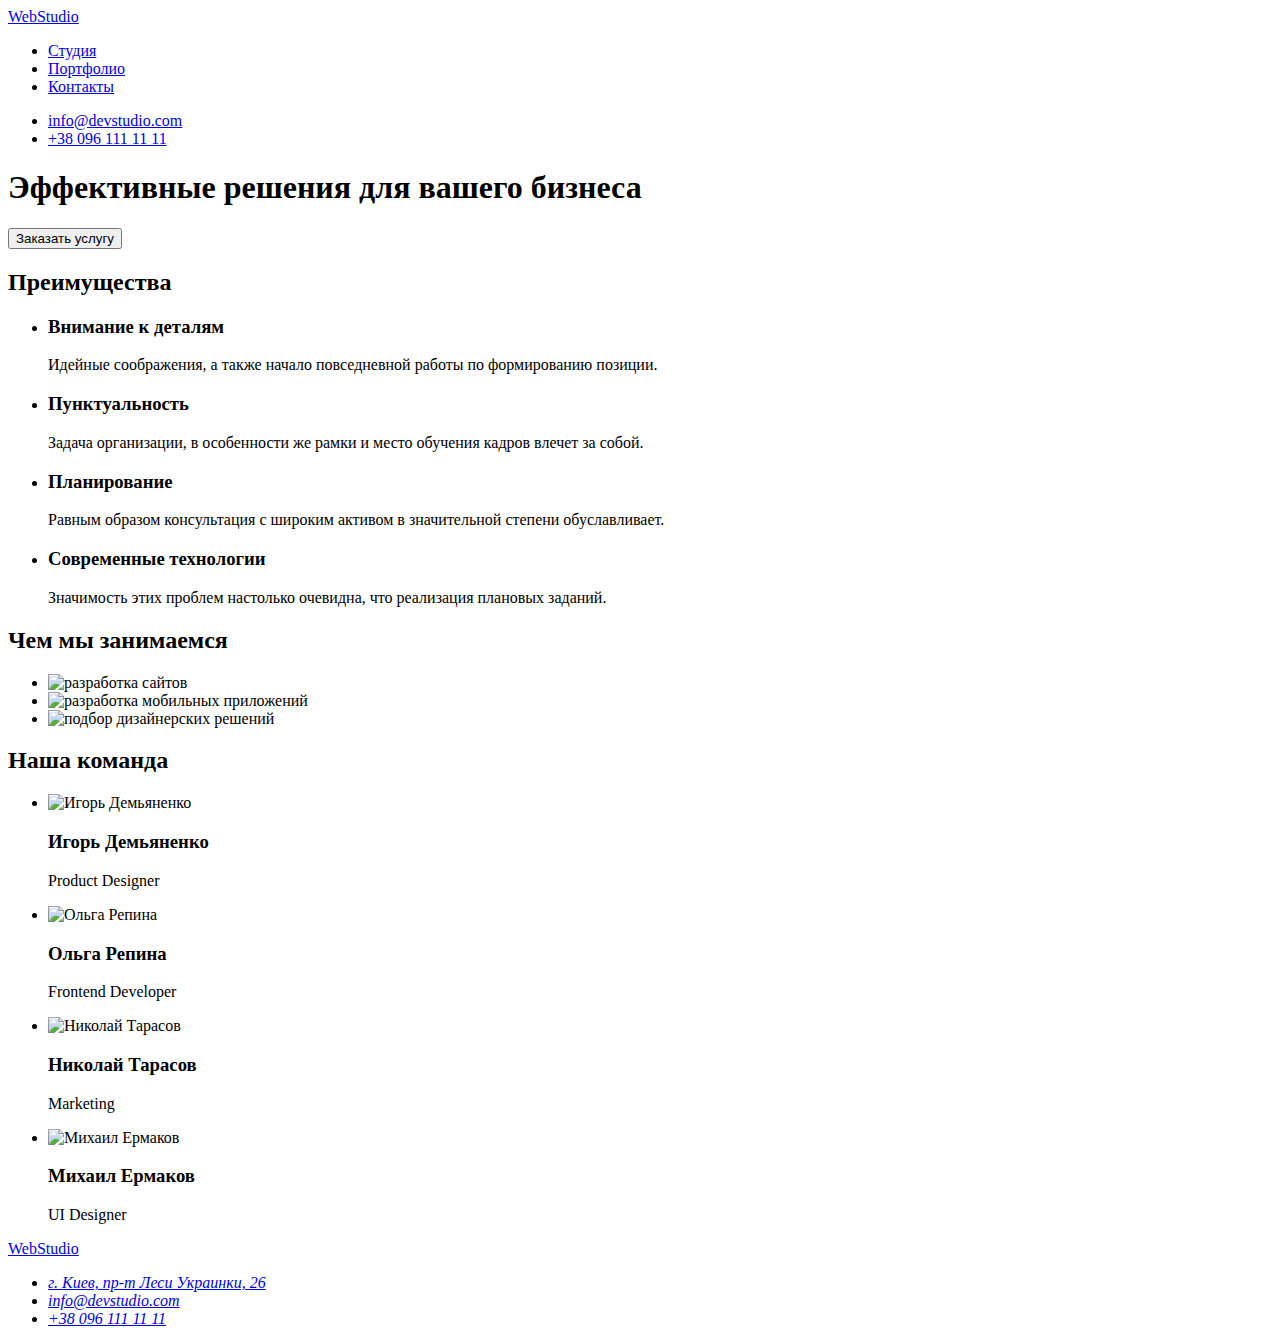
==== index.html @ 01d4b674 "added html from hw-1" ====
<!DOCTYPE html>
<html lang="ru">
<head>
    <meta charset="UTF-8">
    <meta http-equiv="X-UA-Compatible" content="IE=edge">
    <meta name="viewport" content="width=device-width, initial-scale=1.0">
    <title>Document</title>
</head>
<body>
    <header>
        <a href="#">WebStudio</a>
        <nav>
          <ul>
              <li> <a href="#">Студия</a> </li>
              <li> <a href="#">Портфолио</a> </li>
              <li> <a href="#">Контакты</a> </li>
          </ul>
        </nav>
        <ul> 
          <li>
            <a href="mailto:info@devstudio.com">info@devstudio.com</a>
          </li>
          <li> 
            <a href="tel:+380961111111">+38 096 111 11 11</a> 
          </li>
        </ul>
    </header>
    <main>
        <section>
          <h1>Эффективные решения для вашего бизнеса</h1>
          <button type="button">Заказать услугу</button>
        </section>
        <section>
            <h2>Преимущества</h2>
            <ul>
                <li> 
                    <h3>Внимание к деталям</h3>
                    <p>Идейные соображения, а также начало повседневной работы по формированию позиции.</p>
                </li>
                <li>
                    <h3>Пунктуальность</h3>
                    <p>Задача организации, в особенности же рамки и место обучения кадров влечет за собой.</p>
                </li>
                <li>
                    <h3>Планирование</h3>
                    <p>Равным образом консультация с широким активом в значительной степени обуславливает.</p>
                </li>
                <li>
                    <h3>Современные технологии</h3>
                    <p>Значимость этих проблем настолько очевидна, что реализация плановых заданий.</p>
                </li>
            </ul>
        </section>
        <section>
            <h2>Чем мы занимаемся</h2>
            <ul>
                <li> <img src="./img/img.jpg" alt="разработка сайтов" width="370" height="294">  </li> 
                <li> <img src="./img/img-1.jpg" alt="разработка мобильных приложений" width="370" height="294"> </li>
                <li> <img src="./img/img-2.jpg" alt="подбор дизайнерских решений" width="370" height="294"> </li>
            </ul>
        </section>
        <section>
            <h2>Наша команда</h2>
            <ul>
                <li>
                    <img src="./img/team-photo-1.jpg" alt="Игорь Демьяненко" width="270" height="260">
                    <h3>Игорь Демьяненко</h3>
                    <p lang="en">Product Designer</p>
                </li>
                <li>
                    <img src="./img/team-photo-2.jpg" alt="Ольга Репина" width="270" height="260">
                    <h3>Ольга Репина</h3>
                    <p lang="en">Frontend Developer</p>
                </li>
                <li>
                    <img src="./img/team-photo-3.jpg" alt="Николай Тарасов" width="270" height="260">
                    <h3>Николай Тарасов</h3>
                    <p lang="en">Marketing</p>
                </li>
                <li>
                    <img src="./img/team-photo-4.jpg" alt="Михаил Ермаков" width="270" height="260">
                    <h3>Михаил Ермаков</h3>
                    <p lang="en">UI Designer</p>
                </li>
            </ul>
        </section>
    </main>
    <footer>
        <a href="#">WebStudio</a>
        <address>
          <ul>
            <li> <a href="https://goo.gl/maps/u6zLMVcU29bm2vKz9" 
                 target="_blank" rel="noreferrer noopener nofollow">г. Киев, пр-т Леси Украинки, 26</a> 
            </li>
            <li> <a href="mailto:info@devstudio.com">info@devstudio.com </a> </li>
            <li> <a href="tel:+380961111111">+38 096 111 11 11 </a> </li>
          </ul>
        </address>
    </footer>
</body>
</html>
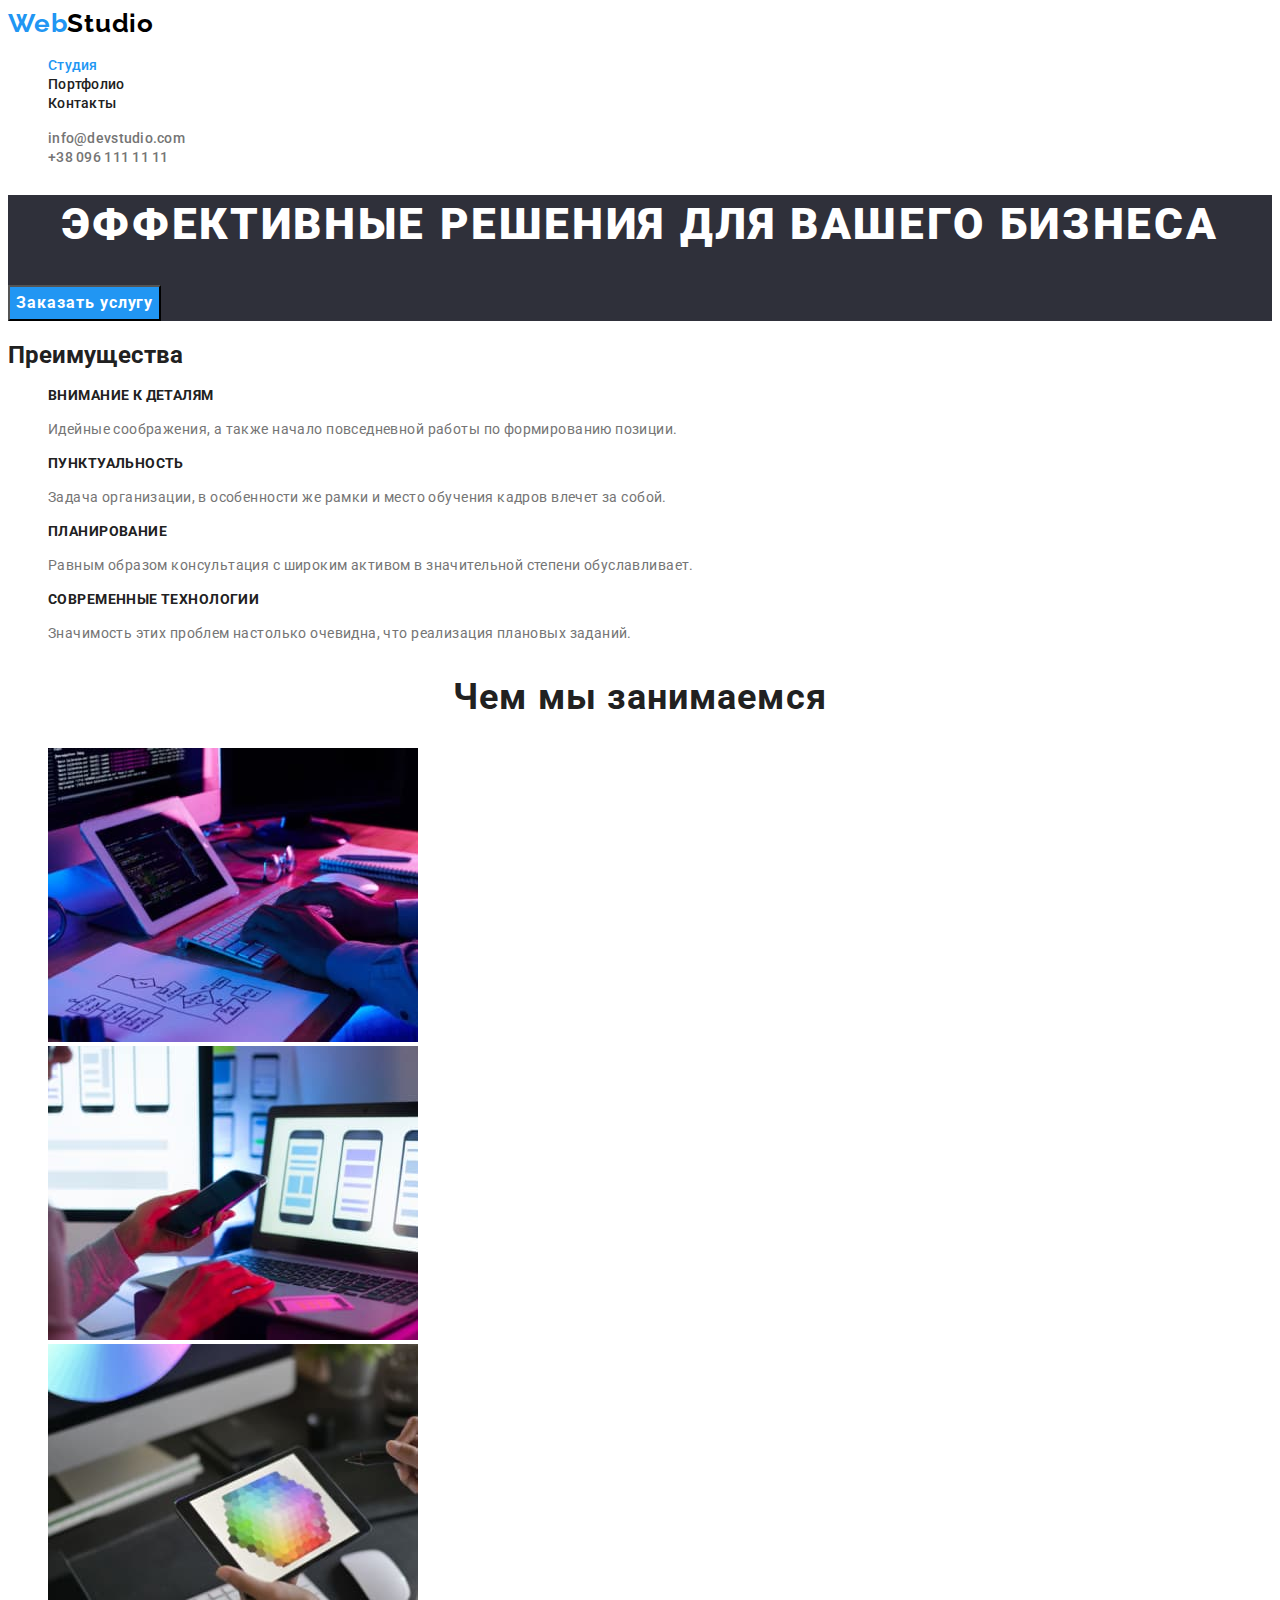
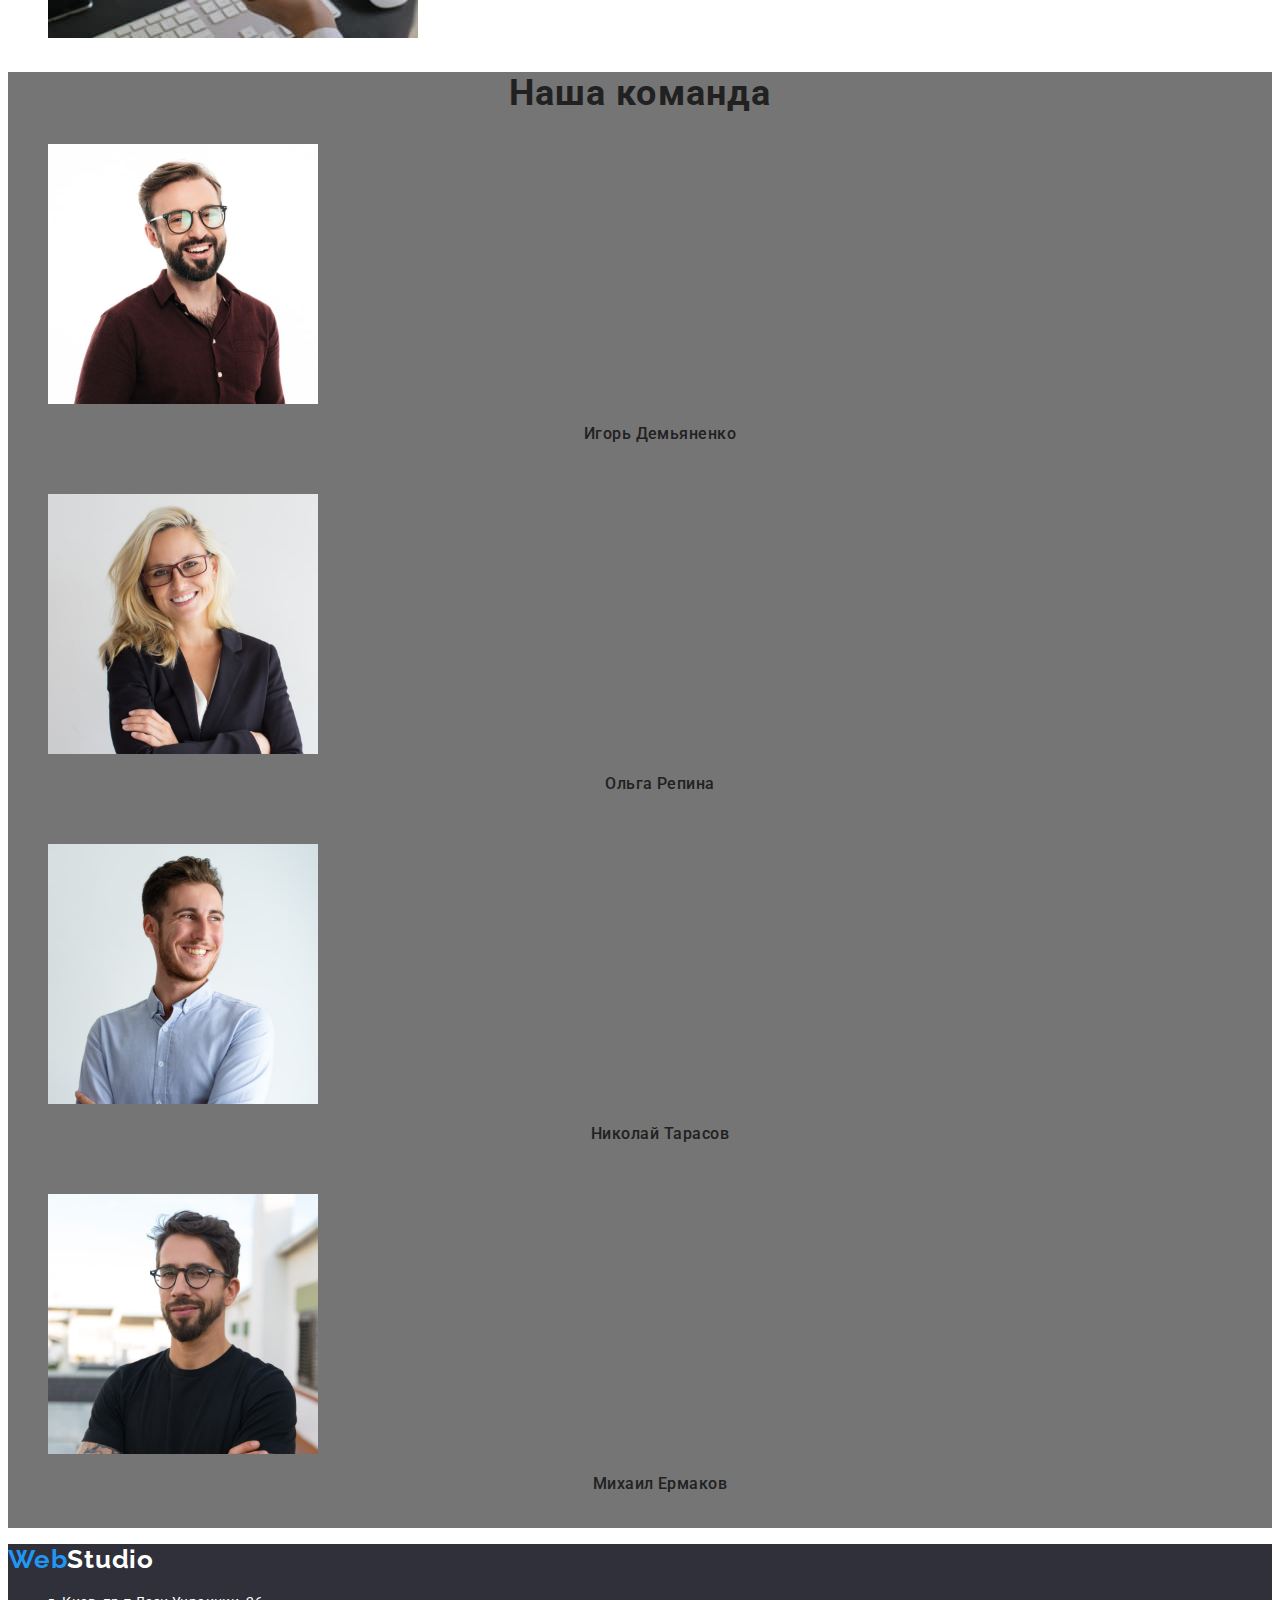
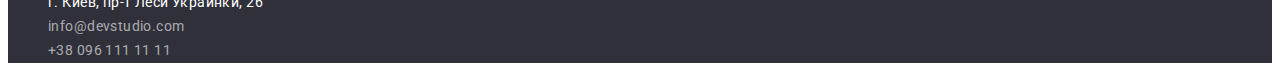
==== commit 51c33a30: "added css" ====
--- a/index.html
+++ b/index.html
@@ -5,95 +5,100 @@
     <meta http-equiv="X-UA-Compatible" content="IE=edge">
     <meta name="viewport" content="width=device-width, initial-scale=1.0">
     <title>Document</title>
+    <link rel="preconnect" href="https://fonts.googleapis.com">
+    <link rel="preconnect" href="https://fonts.gstatic.com" crossorigin>
+    <link href="https://fonts.googleapis.com/css2?family=Raleway:wght@700&family=Roboto:wght@400;500;700;900&display=swap"
+          rel="stylesheet">
+    <link rel="stylesheet" href="./css/styles.css">
 </head>
 <body>
-    <header>
-        <a href="#">WebStudio</a>
-        <nav>
-          <ul>
-              <li> <a href="#">Студия</a> </li>
-              <li> <a href="#">Портфолио</a> </li>
-              <li> <a href="#">Контакты</a> </li>
+    <header class="header">
+        <a class="logo" href="#">Web<span class="logo-black">Studio</span></a>
+        <nav class="header-nav">
+          <ul class="header-nav-list list">
+              <li> <a class="header-nav-link link current" href="#">Студия</a> </li>
+              <li> <a class="header-nav-link link" href="./portfolio.html">Портфолио</a> </li>
+              <li> <a class="header-nav-link link" href="#">Контакты</a> </li>
           </ul>
         </nav>
-        <ul> 
+        <ul class="contact-list list"> 
           <li>
-            <a href="mailto:info@devstudio.com">info@devstudio.com</a>
+            <a class="contact-link link" href="mailto:info@devstudio.com">info@devstudio.com</a>
           </li>
           <li> 
-            <a href="tel:+380961111111">+38 096 111 11 11</a> 
+            <a class="contact-link link" href="tel:+380961111111">+38 096 111 11 11</a> 
           </li>
         </ul>
     </header>
-    <main>
-        <section>
-          <h1>Эффективные решения для вашего бизнеса</h1>
-          <button type="button">Заказать услугу</button>
+    <main class="main">
+        <section class="hero">
+          <h1 class="hero-title">Эффективные решения для вашего бизнеса</h1>
+          <button class="model-btn" type="button">Заказать услугу</button>
         </section>
-        <section>
-            <h2>Преимущества</h2>
-            <ul>
-                <li> 
-                    <h3>Внимание к деталям</h3>
-                    <p>Идейные соображения, а также начало повседневной работы по формированию позиции.</p>
+        <section class="benefit">
+            <h2 class="benefit-title">Преимущества</h2>
+            <ul class="benefit-list list">
+                <li class="benefit-item"> 
+                    <h3 class="benefit-item-title">Внимание к деталям</h3>
+                    <p class="benefit-description">Идейные соображения, а также начало повседневной работы по формированию позиции.</p>
                 </li>
                 <li>
-                    <h3>Пунктуальность</h3>
-                    <p>Задача организации, в особенности же рамки и место обучения кадров влечет за собой.</p>
+                    <h3 class="benefit-item-title">Пунктуальность</h3>
+                    <p class="benefit-description">Задача организации, в особенности же рамки и место обучения кадров влечет за собой.</p>
                 </li>
                 <li>
-                    <h3>Планирование</h3>
-                    <p>Равным образом консультация с широким активом в значительной степени обуславливает.</p>
+                    <h3 class="benefit-item-title">Планирование</h3>
+                    <p class="benefit-description">Равным образом консультация с широким активом в значительной степени обуславливает.</p>
                 </li>
                 <li>
-                    <h3>Современные технологии</h3>
-                    <p>Значимость этих проблем настолько очевидна, что реализация плановых заданий.</p>
+                    <h3 class="benefit-item-title">Современные технологии</h3>
+                    <p class="benefit-description">Значимость этих проблем настолько очевидна, что реализация плановых заданий.</p>
                 </li>
             </ul>
         </section>
-        <section>
-            <h2>Чем мы занимаемся</h2>
-            <ul>
+        <section class="work">
+            <h2 class="work-title">Чем мы занимаемся</h2>
+            <ul class="work-list list">
                 <li> <img src="./img/img.jpg" alt="разработка сайтов" width="370" height="294">  </li> 
                 <li> <img src="./img/img-1.jpg" alt="разработка мобильных приложений" width="370" height="294"> </li>
                 <li> <img src="./img/img-2.jpg" alt="подбор дизайнерских решений" width="370" height="294"> </li>
             </ul>
         </section>
-        <section>
-            <h2>Наша команда</h2>
-            <ul>
-                <li>
+        <section class="team">
+            <h2 class="team-title">Наша команда</h2>
+            <ul class="team-list list">
+                <li class="team-item">
                     <img src="./img/team-photo-1.jpg" alt="Игорь Демьяненко" width="270" height="260">
-                    <h3>Игорь Демьяненко</h3>
-                    <p lang="en">Product Designer</p>
+                    <h3 class="team-item-title">Игорь Демьяненко</h3>
+                    <p class="team-description" lang="en">Product Designer</p>
                 </li>
-                <li>
+                <li class="team-item">
                     <img src="./img/team-photo-2.jpg" alt="Ольга Репина" width="270" height="260">
-                    <h3>Ольга Репина</h3>
-                    <p lang="en">Frontend Developer</p>
+                    <h3 class="team-item-title">Ольга Репина</h3>
+                    <p class="team-description" lang="en">Frontend Developer</p>
                 </li>
-                <li>
+                <li class="team-item">
                     <img src="./img/team-photo-3.jpg" alt="Николай Тарасов" width="270" height="260">
-                    <h3>Николай Тарасов</h3>
-                    <p lang="en">Marketing</p>
+                    <h3 class="team-item-title">Николай Тарасов</h3>
+                    <p class="team-description" lang="en">Marketing</p>
                 </li>
-                <li>
+                <li class="team-item">
                     <img src="./img/team-photo-4.jpg" alt="Михаил Ермаков" width="270" height="260">
-                    <h3>Михаил Ермаков</h3>
-                    <p lang="en">UI Designer</p>
+                    <h3 class="team-item-title">Михаил Ермаков</h3>
+                    <p class="team-description" lang="en">UI Designer</p>
                 </li>
             </ul>
         </section>
     </main>
-    <footer>
-        <a href="#">WebStudio</a>
-        <address>
-          <ul>
-            <li> <a href="https://goo.gl/maps/u6zLMVcU29bm2vKz9" 
+    <footer class="footer">
+        <a class="logo" href="#">Web<span class="logo-white">Studio</span></a>
+        <address class="address">
+          <ul class="address-list list">
+            <li> <a class="address-link link map" href="https://goo.gl/maps/u6zLMVcU29bm2vKz9" 
                  target="_blank" rel="noreferrer noopener nofollow">г. Киев, пр-т Леси Украинки, 26</a> 
             </li>
-            <li> <a href="mailto:info@devstudio.com">info@devstudio.com </a> </li>
-            <li> <a href="tel:+380961111111">+38 096 111 11 11 </a> </li>
+            <li> <a class="address-link link" href="mailto:info@devstudio.com">info@devstudio.com </a> </li>
+            <li> <a class="address-link link" href="tel:+380961111111">+38 096 111 11 11 </a> </li>
           </ul>
         </address>
     </footer>
--- a/css/styles.css
+++ b/css/styles.css
@@ -0,0 +1,189 @@
+/* ======HEADER===== */
+:root {
+  --main-font-family: "Roboto", sans-serif;
+  --main-font-color: #212121;
+  --secondary-font-color: #757575;
+  --font-color-dark-theme: #ffffff;
+  --font-color-logo: #000000;
+  --font-color-address: rgba(255, 255, 255, 0.6);
+  --accent-color: #2196f3;
+  --primary-background-color: #2f303a;
+  --secondary-background-color: #f5f4fa;
+  --model-btn-hover-color: #188ce8;
+}
+body {
+  font-family: var(--main-font-family);
+  color: var(--main-font-color);
+}
+
+.list {
+  list-style: none;
+}
+.link,
+.logo {
+  text-decoration: none;
+}
+.logo {
+  font-family: "Raleway", sans-serif;
+  font-style: normal;
+  font-weight: 700;
+  font-size: 26px;
+  line-height: 1.19;
+  letter-spacing: 0.03em;
+  color: var(--accent-color);
+}
+.logo > .logo-black {
+  color: var(--font-color-logo);
+}
+
+.link:hover,
+.link:focus {
+  font-weight: 500;
+  font-size: 14px;
+  line-height: 1.14;
+  letter-spacing: 0.02em;
+  color: var(--accent-color);
+}
+.contact-link {
+  font-weight: 500;
+  font-size: 14px;
+  line-height: 1.14;
+  letter-spacing: 0.02em;
+  color: var(--secondary-font-color);
+}
+.header-nav-link {
+  color: inherit;
+  font-weight: 500;
+  font-size: 14px;
+  line-height: 1.14;
+  letter-spacing: 0.02em;
+}
+.header-nav-list .link.current {
+  color: var(--accent-color);
+}
+
+/* ======HEADER-END===== */
+/* ======MAIN====== */
+/* HERO */
+.hero {
+  background-color: var(--primary-background-color);
+}
+.hero-title {
+  font-weight: 900;
+  font-size: 44px;
+  line-height: 1.36;
+  text-align: center;
+  letter-spacing: 0.06em;
+  text-transform: uppercase;
+  color: var(--font-color-dark-theme);
+}
+.model-btn {
+  font-family: inherit;
+  font-weight: 700;
+  font-size: 16px;
+  line-height: 1.87;
+  text-align: center;
+  letter-spacing: 0.06em;
+  color: var(--font-color-dark-theme);
+  background-color: var(--accent-color);
+  cursor: pointer;
+}
+.model-btn:hover,
+.model-btn:focus {
+  color: var(--font-color-dark-theme);
+  background-color: var(--model-btn-hover-color);
+}
+/* BENEFIT */
+.benefit-item-title {
+  font-weight: 700;
+  font-size: 14px;
+  line-height: 1.14;
+  letter-spacing: 0.03em;
+  text-transform: uppercase;
+}
+.benefit-description {
+  font-size: 14px;
+  line-height: 1.71;
+  letter-spacing: 0.03em;
+  color: var(--secondary-font-color);
+}
+/* WORK */
+.work-title {
+  font-weight: 700;
+  font-size: 36px;
+  line-height: 1.17;
+  text-align: center;
+  letter-spacing: 0.03em;
+}
+/* TEAM */
+.team {
+  background-color: var(--secondary-font-color);
+}
+.team-title {
+  font-weight: 700;
+  font-size: 36px;
+  line-height: 1.17;
+  text-align: center;
+  letter-spacing: 0.03em;
+}
+.team-item-title {
+  font-weight: 500;
+  font-size: 16px;
+  line-height: 1.19;
+  text-align: center;
+  letter-spacing: 0.03em;
+}
+.team-description {
+  font-size: 16px;
+  line-height: 1.19;
+  text-align: center;
+  letter-spacing: 0.03em;
+  color: var(--secondary-font-color);
+}
+/* ======PORTFOLIO====== */
+.projects-button {
+  font-family: inherit;
+  font-weight: 500;
+  font-size: 16px;
+  line-height: 1.62;
+  text-align: center;
+  letter-spacing: 0.03em;
+  background-color: var(--secondary-background-color);
+  cursor: pointer;
+}
+.projects-button:hover,
+.projects-button:focus {
+  color: var(--font-color-dark-theme);
+  background-color: var(--accent-color);
+}
+.projects-item-titel {
+  font-weight: 700;
+  font-size: 18px;
+  line-height: 2;
+  letter-spacing: 0.06em;
+}
+.projects-description {
+  font-size: 16px;
+  line-height: 1.87;
+  letter-spacing: 0.03em;
+  color: var(--secondary-font-color);
+}
+/* ======FOOTER====== */
+.footer {
+  background-color: var(--primary-background-color);
+}
+.logo > .logo-white {
+  color: var(--font-color-dark-theme);
+}
+.address-link {
+  font-style: normal;
+  font-weight: 400;
+  font-size: 14px;
+  line-height: 1.71;
+  letter-spacing: 0.03em;
+  color: var(--font-color-address);
+}
+.map {
+  color: var(--font-color-dark-theme);
+}
+/* ======FOOTER-END====== */
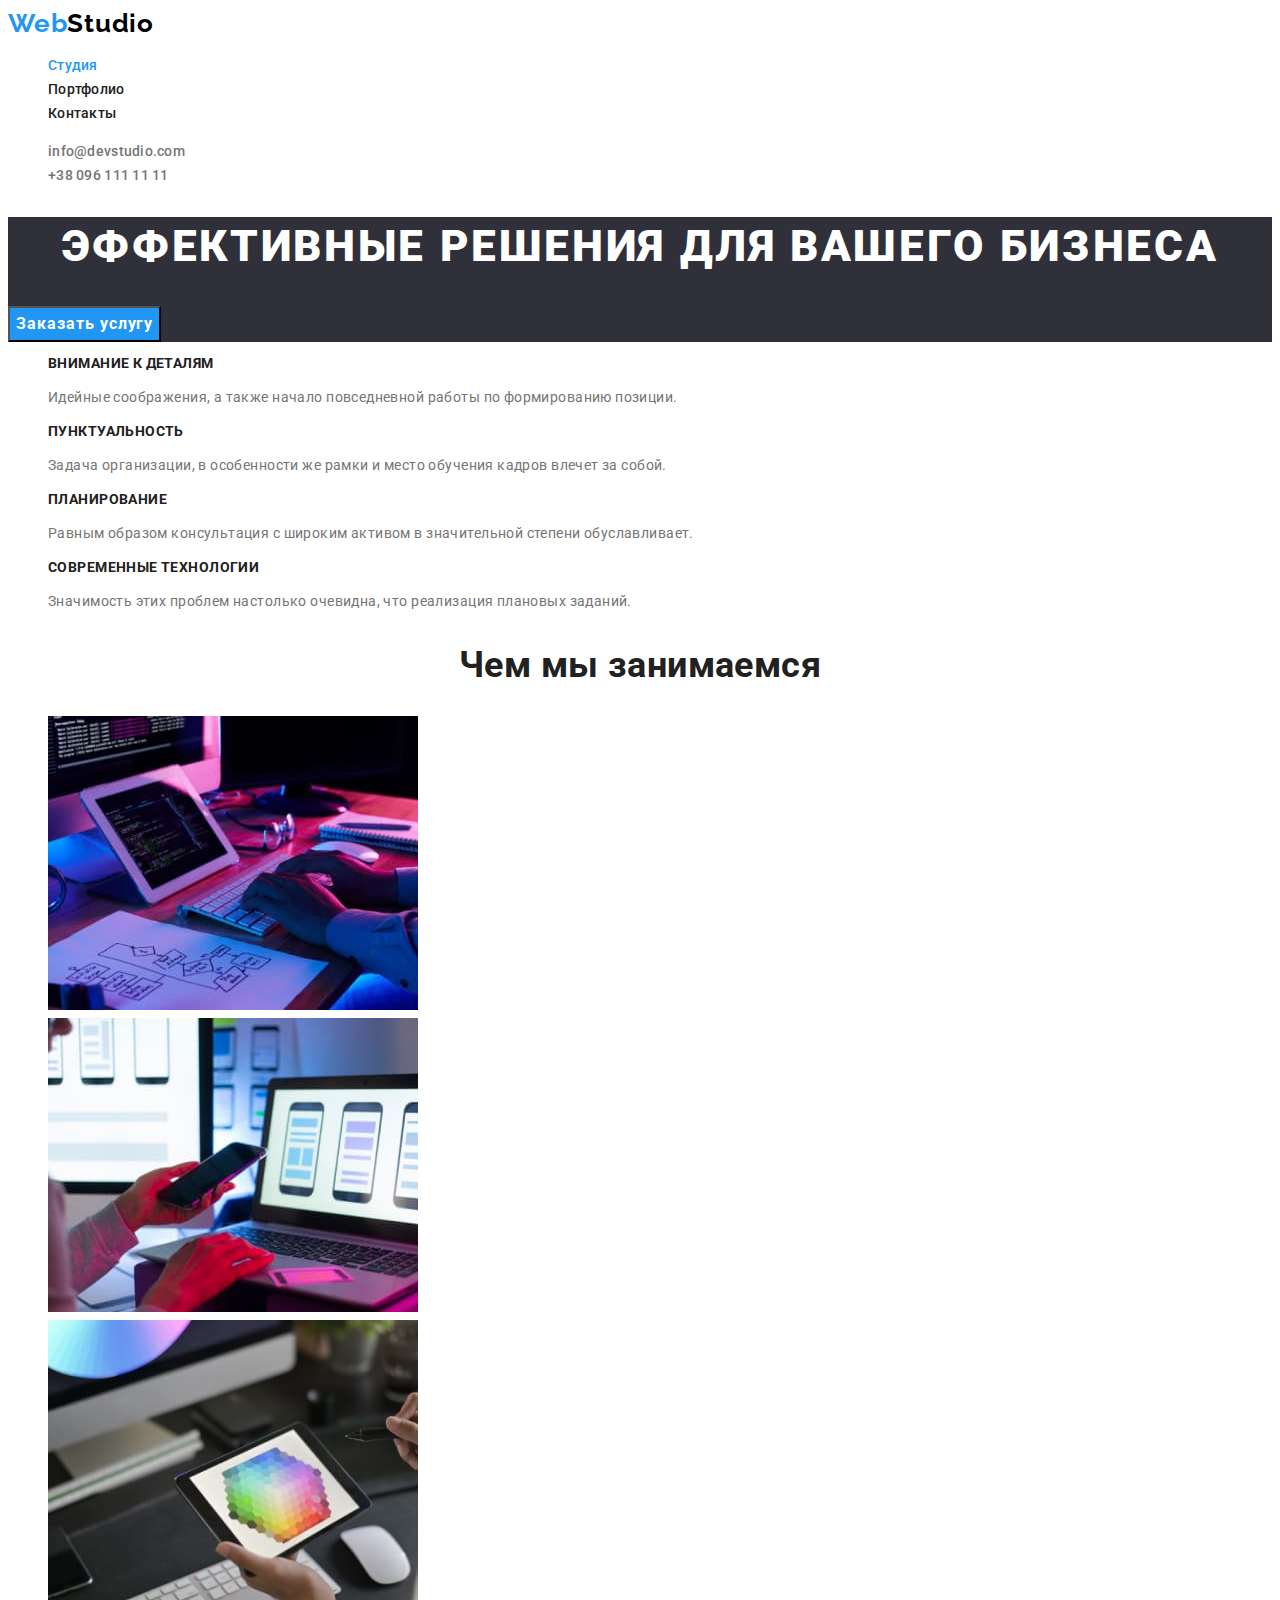
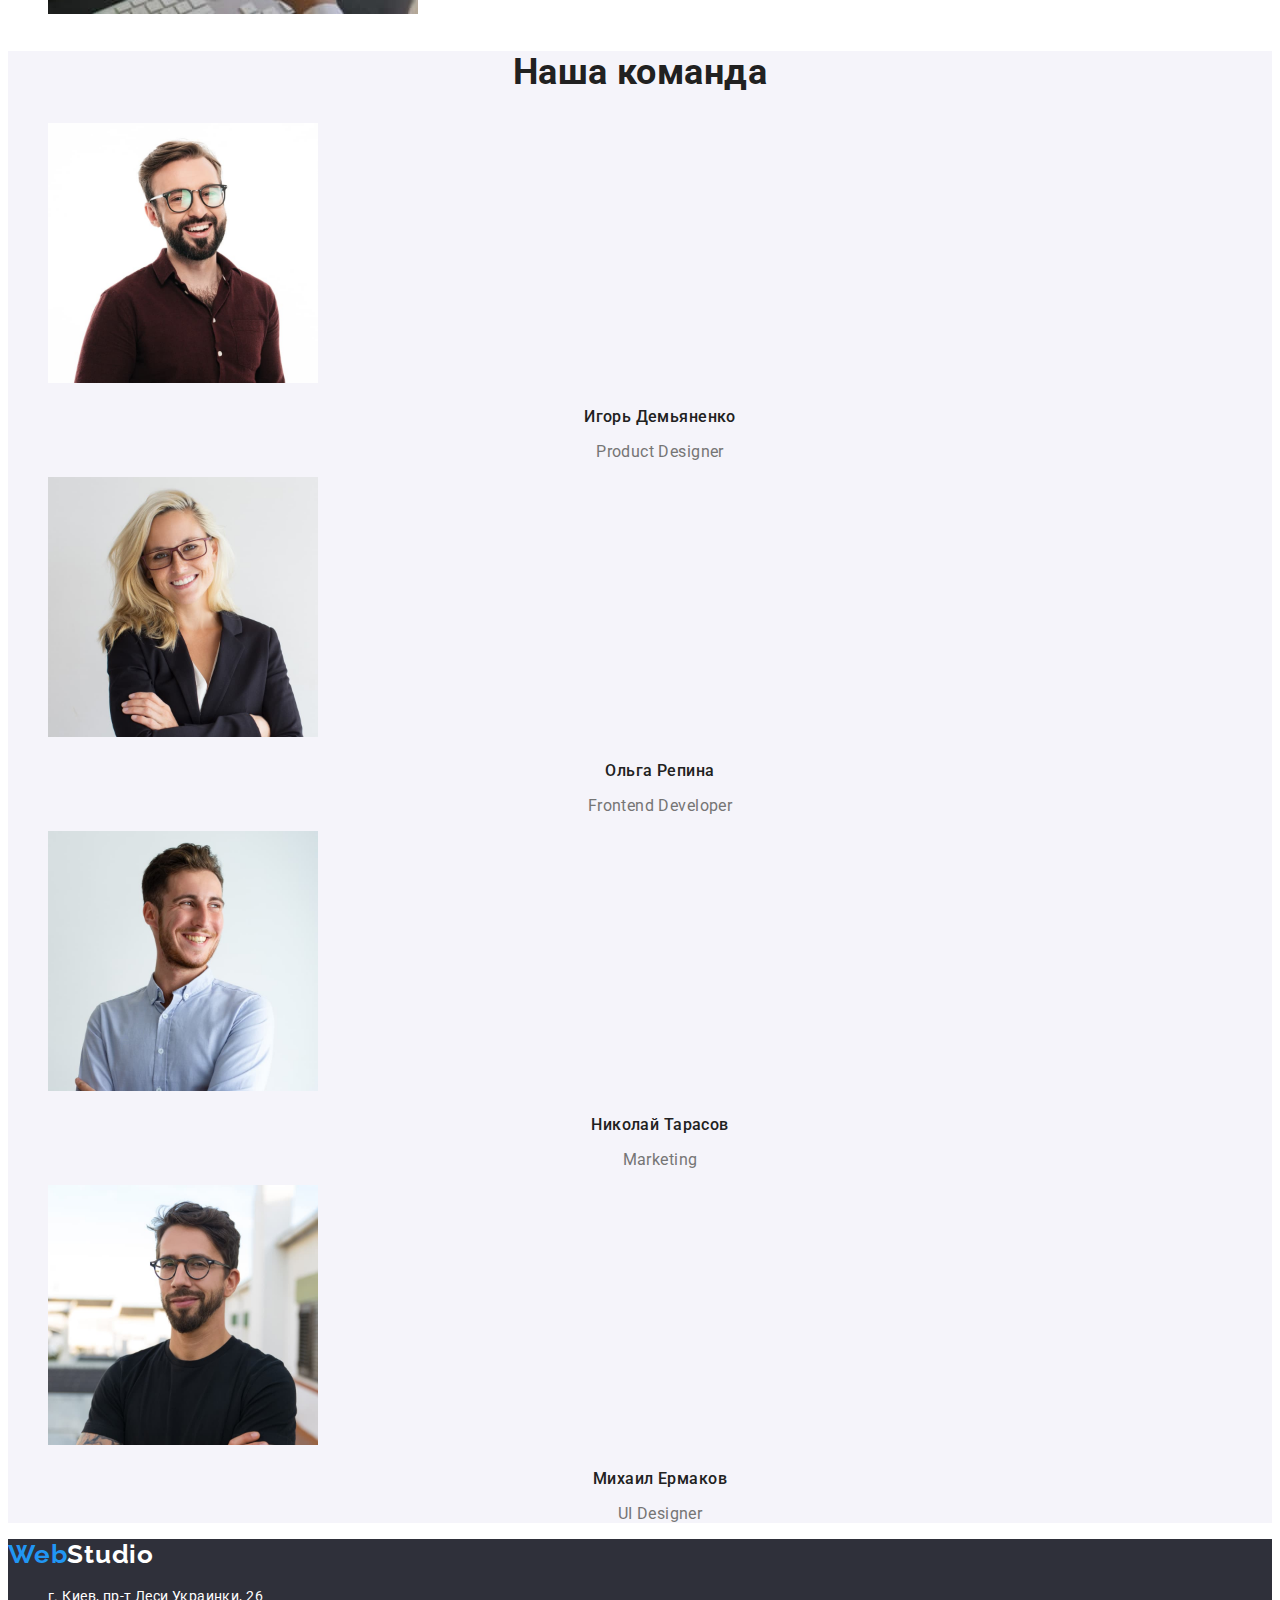
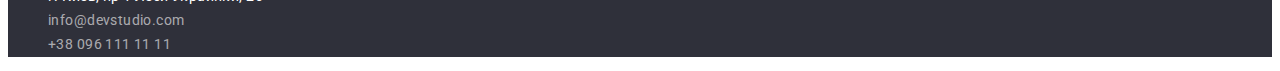
==== commit 490d69c3: "fixed css coorections from mentor" ====
--- a/index.html
+++ b/index.html
@@ -13,7 +13,7 @@
 </head>
 <body>
     <header class="header">
-        <a class="logo" href="#">Web<span class="logo-black">Studio</span></a>
+        <a class="link logo" href="#">Web<span class="logo-black">Studio</span></a>
         <nav class="header-nav">
           <ul class="header-nav-list list">
               <li> <a class="header-nav-link link current" href="#">Студия</a> </li>
@@ -23,10 +23,10 @@
         </nav>
         <ul class="contact-list list"> 
           <li>
-            <a class="contact-link link" href="mailto:info@devstudio.com">info@devstudio.com</a>
+            <a class="header-nav-link link" href="mailto:info@devstudio.com">info@devstudio.com</a>
           </li>
           <li> 
-            <a class="contact-link link" href="tel:+380961111111">+38 096 111 11 11</a> 
+            <a class="header-nav-link link" href="tel:+380961111111">+38 096 111 11 11</a> 
           </li>
         </ul>
     </header>
@@ -36,7 +36,7 @@
           <button class="model-btn" type="button">Заказать услугу</button>
         </section>
         <section class="benefit">
-            <h2 class="benefit-title">Преимущества</h2>
+            <h2 hidden class="benefit-title">Преимущества</h2>
             <ul class="benefit-list list">
                 <li class="benefit-item"> 
                     <h3 class="benefit-item-title">Внимание к деталям</h3>
@@ -57,7 +57,7 @@
             </ul>
         </section>
         <section class="work">
-            <h2 class="work-title">Чем мы занимаемся</h2>
+            <h2 class="section-title">Чем мы занимаемся</h2>
             <ul class="work-list list">
                 <li> <img src="./img/img.jpg" alt="разработка сайтов" width="370" height="294">  </li> 
                 <li> <img src="./img/img-1.jpg" alt="разработка мобильных приложений" width="370" height="294"> </li>
@@ -65,7 +65,7 @@
             </ul>
         </section>
         <section class="team">
-            <h2 class="team-title">Наша команда</h2>
+            <h2 class="section-title">Наша команда</h2>
             <ul class="team-list list">
                 <li class="team-item">
                     <img src="./img/team-photo-1.jpg" alt="Игорь Демьяненко" width="270" height="260">
@@ -91,10 +91,10 @@
         </section>
     </main>
     <footer class="footer">
-        <a class="logo" href="#">Web<span class="logo-white">Studio</span></a>
+        <a class="link logo" href="#">Web<span class="logo-white">Studio</span></a>
         <address class="address">
           <ul class="address-list list">
-            <li> <a class="address-link link map" href="https://goo.gl/maps/u6zLMVcU29bm2vKz9" 
+            <li> <a class="address-link link" href="https://goo.gl/maps/u6zLMVcU29bm2vKz9" 
                  target="_blank" rel="noreferrer noopener nofollow">г. Киев, пр-т Леси Украинки, 26</a> 
             </li>
             <li> <a class="address-link link" href="mailto:info@devstudio.com">info@devstudio.com </a> </li>
--- a/css/styles.css
+++ b/css/styles.css
@@ -13,15 +13,19 @@
 }
 body {
   font-family: var(--main-font-family);
-  color: var(--main-font-color);
+  color: var(--secondary-font-color);
+  font-weight: 400;
+  font-size: 14px;
+  line-height: 1.71;
+  letter-spacing: 0.03em;
 }
 
 .list {
   list-style: none;
 }
-.link,
-.logo {
+.link {
   text-decoration: none;
+  color: inherit;
 }
 .logo {
   font-family: "Raleway", sans-serif;
@@ -36,12 +40,9 @@
   color: var(--font-color-logo);
 }
 
-.link:hover,
-.link:focus {
-  font-weight: 500;
-  font-size: 14px;
-  line-height: 1.14;
-  letter-spacing: 0.02em;
+.header-nav-link:hover,
+.header-nav-link:focus,
+.current {
   color: var(--accent-color);
 }
 .contact-link {
@@ -51,17 +52,15 @@
   letter-spacing: 0.02em;
   color: var(--secondary-font-color);
 }
+.header-nav-list {
+  color: var(--main-font-color);
+}
 .header-nav-link {
-  color: inherit;
   font-weight: 500;
   font-size: 14px;
   line-height: 1.14;
   letter-spacing: 0.02em;
 }
-.header-nav-list .link.current {
-  color: var(--accent-color);
-}
-
 /* ======HEADER-END===== */
 /* ======MAIN====== */
 /* HERO */
@@ -95,50 +94,31 @@
 }
 /* BENEFIT */
 .benefit-item-title {
-  font-weight: 700;
   font-size: 14px;
   line-height: 1.14;
-  letter-spacing: 0.03em;
   text-transform: uppercase;
-}
-.benefit-description {
-  font-size: 14px;
-  line-height: 1.71;
-  letter-spacing: 0.03em;
-  color: var(--secondary-font-color);
+  color: var(--main-font-color);
 }
 /* WORK */
-.work-title {
-  font-weight: 700;
+.section-title {
   font-size: 36px;
   line-height: 1.17;
   text-align: center;
-  letter-spacing: 0.03em;
+  color: var(--main-font-color);
 }
 /* TEAM */
 .team {
-  background-color: var(--secondary-font-color);
-}
-.team-title {
-  font-weight: 700;
-  font-size: 36px;
-  line-height: 1.17;
-  text-align: center;
-  letter-spacing: 0.03em;
+  background-color: var(--secondary-background-color);
 }
 .team-item-title {
   font-weight: 500;
+  color: var(--main-font-color);
+}
+.team-description,
+.team-item-title {
   font-size: 16px;
   line-height: 1.19;
   text-align: center;
-  letter-spacing: 0.03em;
-}
-.team-description {
-  font-size: 16px;
-  line-height: 1.19;
-  text-align: center;
-  letter-spacing: 0.03em;
-  color: var(--secondary-font-color);
 }
 /* ======PORTFOLIO====== */
 .projects-button {
@@ -152,21 +132,20 @@
   cursor: pointer;
 }
 .projects-button:hover,
-.projects-button:focus {
+.projects-button:focus,
+.active-btn {
   color: var(--font-color-dark-theme);
   background-color: var(--accent-color);
 }
 .projects-item-titel {
-  font-weight: 700;
   font-size: 18px;
   line-height: 2;
   letter-spacing: 0.06em;
+  color: var(--main-font-color);
 }
 .projects-description {
   font-size: 16px;
   line-height: 1.87;
-  letter-spacing: 0.03em;
-  color: var(--secondary-font-color);
 }
 /* ======FOOTER====== */
 .footer {
@@ -175,15 +154,18 @@
 .logo > .logo-white {
   color: var(--font-color-dark-theme);
 }
+.address {
+  font-style: inherit;
+}
 .address-link {
-  font-style: normal;
-  font-weight: 400;
-  font-size: 14px;
-  line-height: 1.71;
-  letter-spacing: 0.03em;
   color: var(--font-color-address);
 }
-.map {
+.address-link[target="_blank"] {
   color: var(--font-color-dark-theme);
 }
+.address-link:hover,
+.address-link:focus {
+  color: var(--accent-color);
+}
+
 /* ======FOOTER-END====== */
